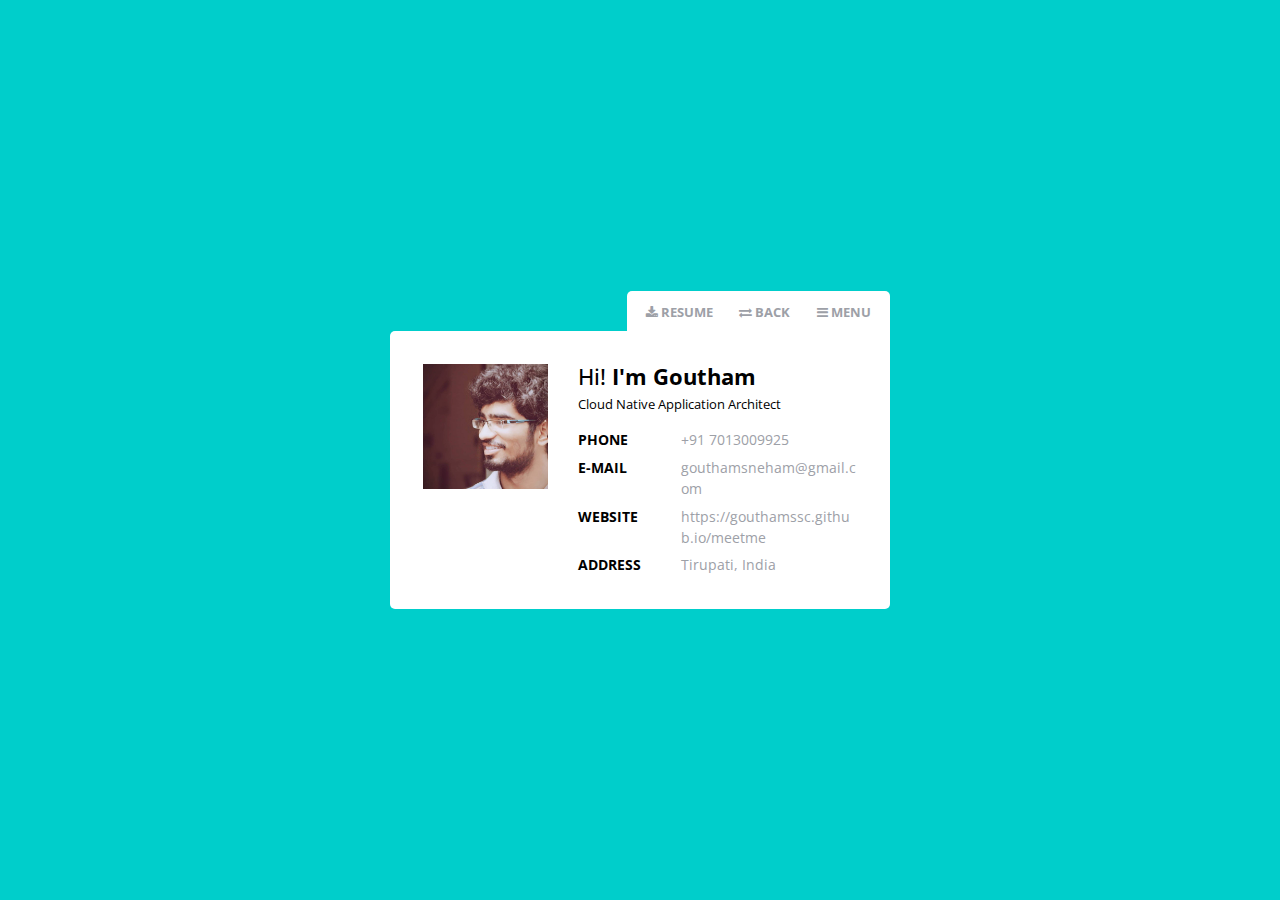
==== index.html @ 1573c52e "changed headerline" ====
<!DOCTYPE html>
<html lang="en">
<head>
    <meta charset="utf-8">
    <meta name="author" content="Gouthamş">
    <meta name="viewport" content="width=device-width, initial-scale=1.0, user-scalable=no">
    <title>I'm Goutham | My Profile Card</title>
    <link rel="stylesheet" href="app.css">
</head>
<body>
    
    <div class="vertical-center flipIn">
        <div class="container-fluid">
       
            <nav class="hidden">
                <ul>
                    <li><a href="javascript:void(0);" onclick="toggleNav(1);">X</a></li>
                    <li><a href="about.html">ABOUT</a></li>
                    <li><a href="skills.html">SKILLS</a></li>
                    <li><a href="portfolio.html">PORTFOLIO</a></li>
                </ul>
            </nav>

            <nav>
                <ul>
                    <li><a href="https://docs.google.com/document/d/1_Yc5QoZXvT4ZIhgbZWB-qz7gPh9tmK6vx50SLGs9HDM/edit?usp=sharing" target="_blank"><i class="fa fa-download"></i> RESUME</a></li>
                    <li><a href="back.html"><i class="fa fa-exchange"></i> BACK</a></li>
                    <li><a href="javascript:void(0);" onclick="toggleNav(0);"><i class="fa fa-navicon"></i> MENU</a></li>
                </ul>
            </nav><!-- nav -->

            <section class="card card_color--white">
                <div class="row">
                    <div class="card-img col-md-4">
                        <img src="./ssc.jpg" alt="Avatar" class="img-fluid">
                    </div>
                    <div class="col-md-8">
                        <div class="card-title">
                            <h2>Hi! <strong>I'm Goutham</strong></h2>
                            <small>Cloud Native Application Architect</small>
                        </div>

                        <div class="card-detail">
                            <div class="contact-info row">
                                <span class="col-md-4"><strong>PHONE</strong></span>
                                <span class="col-md-8"><a href="tel:7013009925">+91 7013009925</a></span>
                                <span class="col-md-4"><strong>E-MAIL</strong></span>
                                <span class="col-md-8"><a href="mailto:gouthamsneham@gmail.com">gouthamsneham@gmail.com   </a></span>
                                <span class="col-md-4"><strong>WEBSITE</strong></span>
                                <span class="col-md-8"><a href="" target="_blank">https://gouthamssc.github.io/meetme </a></span>
                                <span class="col-md-4"><strong>ADDRESS</strong></span>
                                <span class="col-md-8">Tirupati, India</span>
                            </div>
                        </div>
                    </div>
                </div>
            </section><!-- section: front -->

        </div>
    </div>
    
    <script type="text/javascript">
        function toggleNav(a) {
            var elems = document.getElementsByTagName('nav');
            for (var i = 0; i<elems.length; i++) {
                elems[i].style.display = 'none';

                if (i == a)
                    elems[i].style.display = 'block';
            }
        }
    </script>
</body>
</html>
---- app.css ----
@import url(https://stackpath.bootstrapcdn.com/bootstrap/4.1.3/css/bootstrap.min.css);
@import url(https://stackpath.bootstrapcdn.com/font-awesome/4.7.0/css/font-awesome.min.css);
@import url(https://fonts.googleapis.com/css?family=Open+Sans:400,300,600,700,800);
/**====================================
 *
 *	######## TABLE OF CONTENTS ########
 *	
 *	1. RESET
 *	2. WRAPPER
 *	3. NAV
 *	4. CARD
 *		4.1 CARD COLOR
 *	5. USEFULLY
 *		5.1 HELPERS
 *		5.2 FONT AWESOME
 *		5.3 OWL SLIDER
 *	6. ANIMATIONS
 *		6.1 BACKGROUND
 *		6.2 OTHERS
 * 
 ====================================*/
 
/* ==================================== 1. RESET */
html, body {
	height: 100%;
	margin: 0;
	padding: 0;
}
body{
	color: #000;
	font-family: 'Open Sans', sans-serif;
	overflow-x: hidden;
	overflow-y: scroll !important;
	background-color: #00CECB;
	animation: bgChangeColor 30s infinite;
	-webkit-animation: bgChangeColor 30s infinite; /* Chrome and Safari */
}
h1, h2, h3, h4, h5, h6{
	margin: 0;
	padding: 0;
}
input, textarea, button:focus{
	outline: none;
}
a,a.hover{
	transition: all .2s ease-in-out;
}

/* ==================================== 2. WRAPPER */
.vertical-center{
	min-height: 100%;
	min-height: 100vh;
	display: flex;
	align-items: center;
}

/* ==================================== 3. NAV */
nav{
	max-width: 500px;
	overflow: auto;
	float: none;
	margin: 0 auto;
	position: relative;
}
nav ul{
	overflow: auto;
	white-space: nowrap;
	max-width: 87%;
	float: right;
	margin: 0;
	padding: .5em;
	list-style: none;
	background-color: #fff;
	border-radius: 5px;
	border-bottom-right-radius: 0 !important;
	border-bottom-left-radius: 0 !important;
}
nav ul li{
	display: inline-block;
	padding: 0 .7em;
}
nav ul li a{
	display: none;
	font-size: .8em;
	color: #9da0a7;
	font-weight: bold;
}
nav ul li a:first-of-type{
	display: block;
}
nav ul li a:hover,
nav ul li a:active,
nav ul li a:focus,
nav ul li a.active{
	color: #000;
}
nav ul li a:hover,
nav ul li a:active,
nav ul li a:visited,
nav ul li a:link{
	text-decoration: none;
}

/* ==================================== 4. CARD */
.card{
	display: none;
	float: none;
	padding: 2em;
	margin: 0 auto;
	max-width: 500px;
	min-height: 210px;
	border-color: transparent;
	border-radius: 5px;
	border-top-right-radius: 0 !important;
}
.card:first-of-type{
	display: block;
}
/* ============ 4.1 IMG */
.card-img img{
	width: 100%;
	height: auto;
}
/* ============ 4.2 TITLE */
.card-title{
	margin: 0;
	padding: 0;
}
.card-title h2{
	font-size: 1.4em;
}
/* ============ 4.3 DETAIL */
.card-detail{
	color: #9da0a7;
	font-size: 0.9em;
	padding-top: 0.6em;
}
.card-detail .contact-info span{
	padding-top: 0.4em;
}
.card-detail .contact-info a{
	color: #9da0a7;
}
.card-detail .contact-info strong{
	color: #000;
}
/* Page */
.card_page--detail{
	color: #9da0a7;
	font-size: 0.9em;
	padding-top: 1.6em;
}
.card_page--detail strong.black{
	color: #000;
}
/* ============ 4.4 COLORS */
.card_color--white{
	background-color: #fff;
}


/* ==================================== 5. USEFULLY */
/* ============ 5.1 HELPERS */
.hidden{
	display: none;
}
/* ============ 5.2 FONT AWESOME */
.fa-yellow{
	color: #f9ae31;
}
/* ============ 5.3 OWL SLIDER */
.owl-carousel{
	position: relative;
}
.owl-carousel .owl-dots{
	display: none;
}
.owl-carousel .owl-nav{
	width: 100%;
	font-weight: bold;
	padding-top: 1.2em
}
.owl-carousel .owl-nav .owl-next{
	float: right;
}
.owl-carousel .owl-nav button:hover{
	color: #000;
}
.owl-img-caption-text{
	position: absolute;
	bottom: 0;
	left: 0;
	padding: 0.5em;
	margin: 0;
	font-size: 0.8em;
	background-color: #fff;
}
/* Owl Slider image overlay on hover */
.owl-carousel .item {
	position: relative;
}

.owl-img-overlay-image {
	display: block;
	width: 100%;
	height: auto;
}

.owl-img-overlay {
	position: absolute;
	top: 0;
	bottom: 0;
	left: 0;
	right: 0;
	height: 100%;
	width: 100%;
	opacity: 0;
	transition: .5s ease;
	background-color: #000;
}

.owl-carousel .item:hover .owl-img-overlay {
	opacity: 1;
}

.owl-img-overlay-text {
	color: #fff;
	padding: 1em
}
/* ============ 5.4 SOCIAL BUTTONS */
.social{
	width: 48px;
	height: 48px;
	display: inline-block;
	background-color: #f90;
	font-size: 1.6em;
	border-radius: 0.2em;
	color: #fff;
	position: relative;
	border-radius: 50%;
	-webkit-border-radius: 50%;
}
.social:hover{
	color: #fff;
}
.social i{
	position: absolute;
	top: 50%;
	left: 50%;
	-webkit-transform: translate(-50%, -50%);
	-ms-transform: translate(-50%, -50%);
	transform: translate(-50%, -50%);
}
.social-facebook{background-color: #3A559F;}
.social-twitter{background-color: #2ba3ef;}
.social-instagram{
	background: #f09433; 
	background: -moz-linear-gradient(45deg, #f09433 0%, #e6683c 25%, #dc2743 50%, #cc2366 75%, #bc1888 100%); 
	background: -webkit-linear-gradient(45deg, #f09433 0%,#e6683c 25%,#dc2743 50%,#cc2366 75%,#bc1888 100%); 
	background: linear-gradient(45deg, #f09433 0%,#e6683c 25%,#dc2743 50%,#cc2366 75%,#bc1888 100%); 
	filter: progid:DXImageTransform.Microsoft.gradient( startColorstr='#f09433', endColorstr='#bc1888',GradientType=1 );
}
.social-youtube{background-color: #fa141b;}
.social-github{background-color: #24292e;}
.social-codepen{background-color: #24292e;}
.social-email{background-color: #FED604;}

/* ==================================== 6. ANIMATIONS */
/* ============ 6.1 BACKGROUND */
@keyframes bgChangeColor {
  0%   {background: #00CECB;}
  25%  {background: #FF5E5B;}
  50%  {background: #3BCEAC;}
  75%  {background: #0EAD69;}
  100% {background: #00CECB;}
}
@-webkit-keyframes bgChangeColor { /* Safari and Chrome - necessary duplicate */
  0%   {background: #00CECB;}
  25%  {background: #FF5E5B;}
  50%  {background: #3BCEAC;}
  75%  {background: #0EAD69;}
  100% {background: #00CECB;}
}

/* ============ 6.2 OTHERS */
@keyframes flipIn {
	from {
		-webkit-transform: perspective(400px) rotate3d(0, 1, 0, 90deg);
		transform: perspective(400px) rotate3d(0, 1, 0, 90deg);
		-webkit-animation-timing-function: ease-in;
		animation-timing-function: ease-in;
		opacity: 0;
	}

	40% {
		-webkit-transform: perspective(400px) rotate3d(0, 1, 0, -20deg);
		transform: perspective(400px) rotate3d(0, 1, 0, -20deg);
		-webkit-animation-timing-function: ease-in;
		animation-timing-function: ease-in;
	}

	60% {
		-webkit-transform: perspective(400px) rotate3d(0, 1, 0, 10deg);
		transform: perspective(400px) rotate3d(0, 1, 0, 10deg);
		opacity: 1;
	}

	80% {
		-webkit-transform: perspective(400px) rotate3d(0, 1, 0, -5deg);
		transform: perspective(400px) rotate3d(0, 1, 0, -5deg);
	}

	to {
		-webkit-transform: perspective(400px);
		transform: perspective(400px);
	}
}
@-webkit-keyframes flipIn { /* Safari and Chrome - necessary duplicate */
	from {
		-webkit-transform: perspective(400px) rotate3d(0, 1, 0, 90deg);
		transform: perspective(400px) rotate3d(0, 1, 0, 90deg);
		-webkit-animation-timing-function: ease-in;
		animation-timing-function: ease-in;
		opacity: 0;
	}

	40% {
		-webkit-transform: perspective(400px) rotate3d(0, 1, 0, -20deg);
		transform: perspective(400px) rotate3d(0, 1, 0, -20deg);
		-webkit-animation-timing-function: ease-in;
		animation-timing-function: ease-in;
	}

	60% {
		-webkit-transform: perspective(400px) rotate3d(0, 1, 0, 10deg);
		transform: perspective(400px) rotate3d(0, 1, 0, 10deg);
		opacity: 1;
	}

	80% {
		-webkit-transform: perspective(400px) rotate3d(0, 1, 0, -5deg);
		transform: perspective(400px) rotate3d(0, 1, 0, -5deg);
	}

	to {
		-webkit-transform: perspective(400px);
		transform: perspective(400px);
	}
}

.flipIn {
	-webkit-animation-duration: 1s;
	animation-duration: 1s;
	-webkit-animation-fill-mode: both;
	animation-fill-mode: both;
	-webkit-backface-visibility: visible !important;
	backface-visibility: visible !important;
	-webkit-animation-name: flipIn;
	animation-name: flipIn;
}

/* ==================================== 7. MOBILE & RESPONSIVE */
@media (max-width: 720px) {
	.container-fluid{
		padding-top: 15px;
		padding-bottom: 15px;
	}
	.card-title{
		padding-top: 0.6em;
	}
}
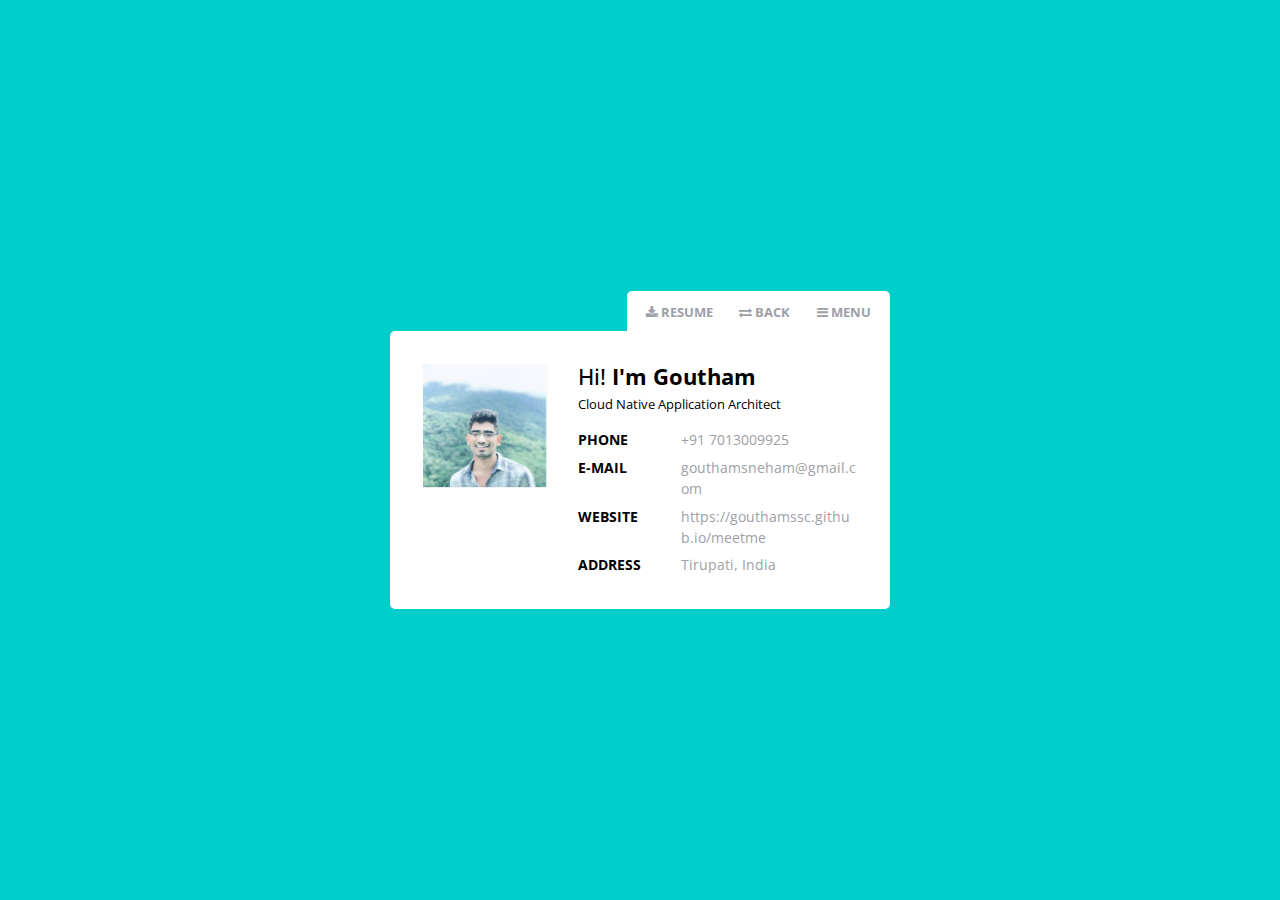
==== commit 721666b9: "" ====
--- a/index.html
+++ b/index.html
@@ -32,7 +32,7 @@
             <section class="card card_color--white">
                 <div class="row">
                     <div class="card-img col-md-4">
-                        <img src="./ssc.jpg" alt="Avatar" class="img-fluid">
+                        <img src="./me.png" alt="Avatar" class="img-fluid">
                     </div>
                     <div class="col-md-8">
                         <div class="card-title">
